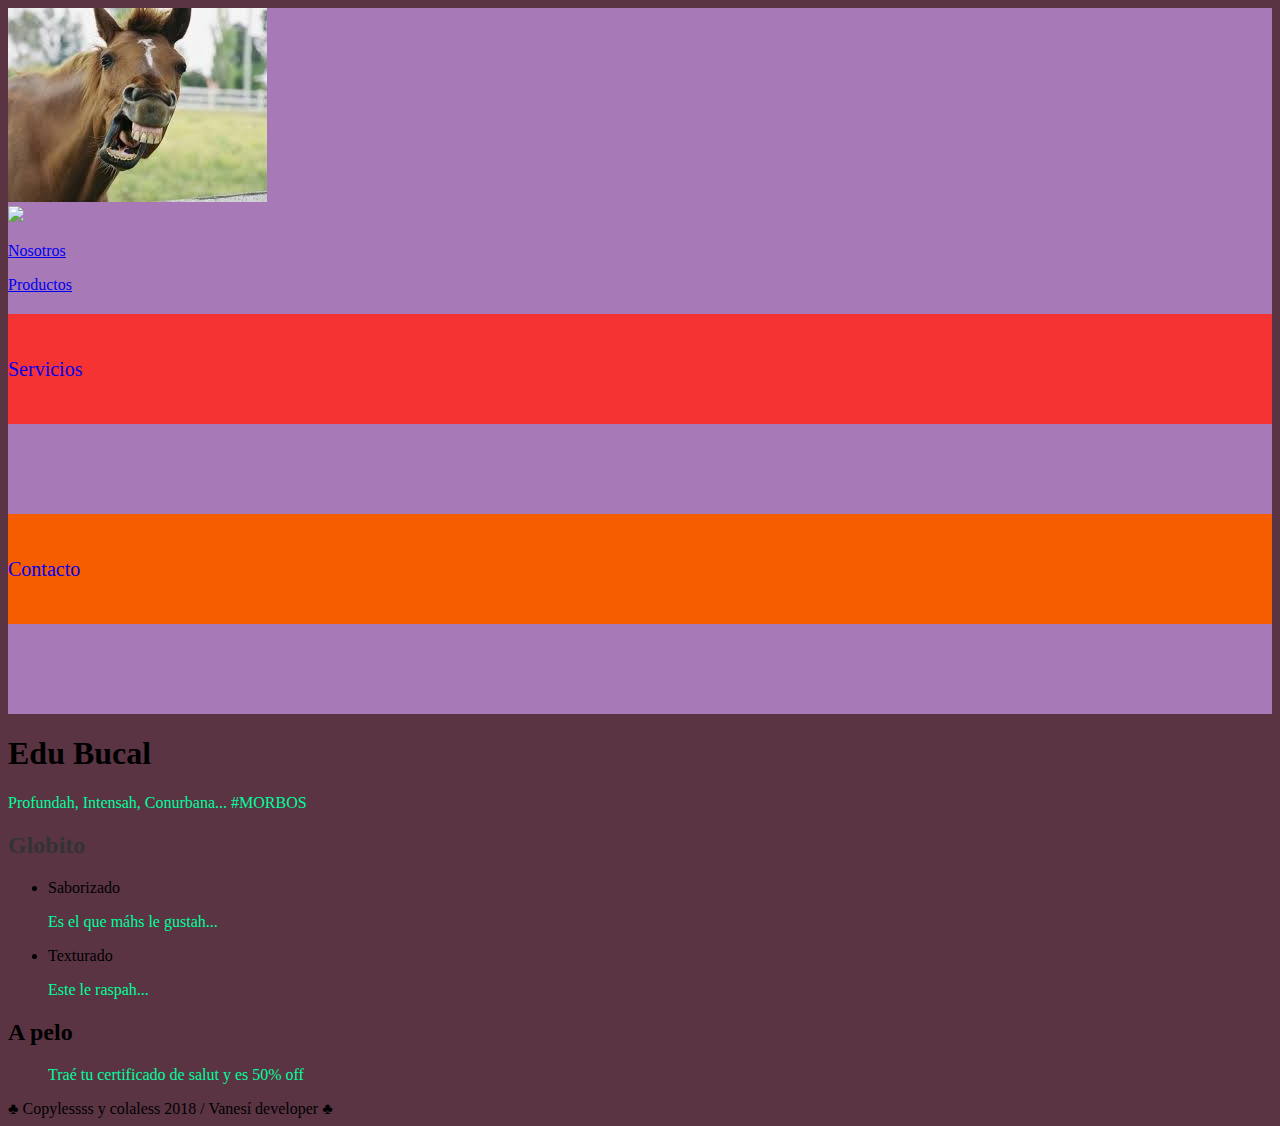
==== miteduGithub/public_html/index.html @ 0930c46d "primer commit" ====
<!DOCTYPE html>
<html>
    <head>
        <title>Mit Edu</title>
        <meta charset="UTF-8">
        <meta name="viewport" content="width=device-width, initial-scale=1.0">
        <link rel="stylesheet" type="text/css" href="stylesheet.css"> 
    </head>
    <body>       
        <header>  
            <img src="imagen/caballo.jpg">
            <nav>
                <a href="http://www.altotoga.com"  target="_blank">  <img src="http://altotoga.com/img/logo.png" </a> 
                <p><a href="nosotros/nosotros.html"> Nosotros </a> </p>
                <p><a href="productos/productos.html"> Productos </a> </p>
                <p class="servicios"><a href="servicios/servicios.html" style="text-decoration:none"> Servicios </a> </p>
                <p class="contacto"><a href="contacto/contacto.html" style="text-decoration:none"> Contacto </a> </p>
            </nav>
            </header>   
        <div> 
            <article>
                <h1> Edu Bucal</h1>
                <p> Profundah, Intensah, Conurbana... #MORBOS </p>  
            </article> 
            <section> 
                <h2 id="Puh">Globito</h2>
                <ul>
                    <li> Saborizado </li>
                    <p> Es el que máhs le gustah... </p>
                    <li> Texturado </li>
                    <p> <!a href> Este le raspah...  </p>
                </ul>  
            </section>
            <section>
                <h2> A pelo </h2>
                <ul>
               <p> Traé tu certificado de salut y es 50% off </p>
                </ul>
            </section>
        </div>
        <footer> ♣ Copylessss y colaless 2018 / Vanesí developer ♣ </footer>
    </body>
</html>
---- miteduGithub/public_html/stylesheet.css ----
@font-face {

                font-family: 'snowballs_city_personaluseoRg';

                src: 

                    url('fuente/snowballs-webfont.woff') format('woff');

                font-weight: normal;
                font-style: normal;

            } 
/* 
body{
               font-family: snowballs_city_personaluseoRg;
            }
            div {
                font-family: snowballs_city_personaluseoRg;
            } */

body{
    background-color: #5a3443;
}
#Puh{
    color: #333333;
}
header {
    
  width: 100%;
  height: 100%;
  position: relative;
  overflow: hidden;
  background-color: #a879b7;
  background-size: cover;
  background-position: center center;
}

.contacto {
  
  padding-top: 10px;
  padding-bottom: 10px;
  text-align: left;
  color: #fff;
  font-size: 20px;
  line-height: 90px;
  margin-bottom: 90px;
  font-weight: 10;
  background-color: #F65D00
}
.servicios {
      
  padding-top: 10px;
  padding-bottom: 10px;
  text-align: left;
  color: #00ff9c;
  font-size: 20px;
  line-height: 90px;
  margin-bottom: 90px;
  font-weight: 10;
  background-color: #F63333
}

/*body nav*/ p {color: #00ff9c;}
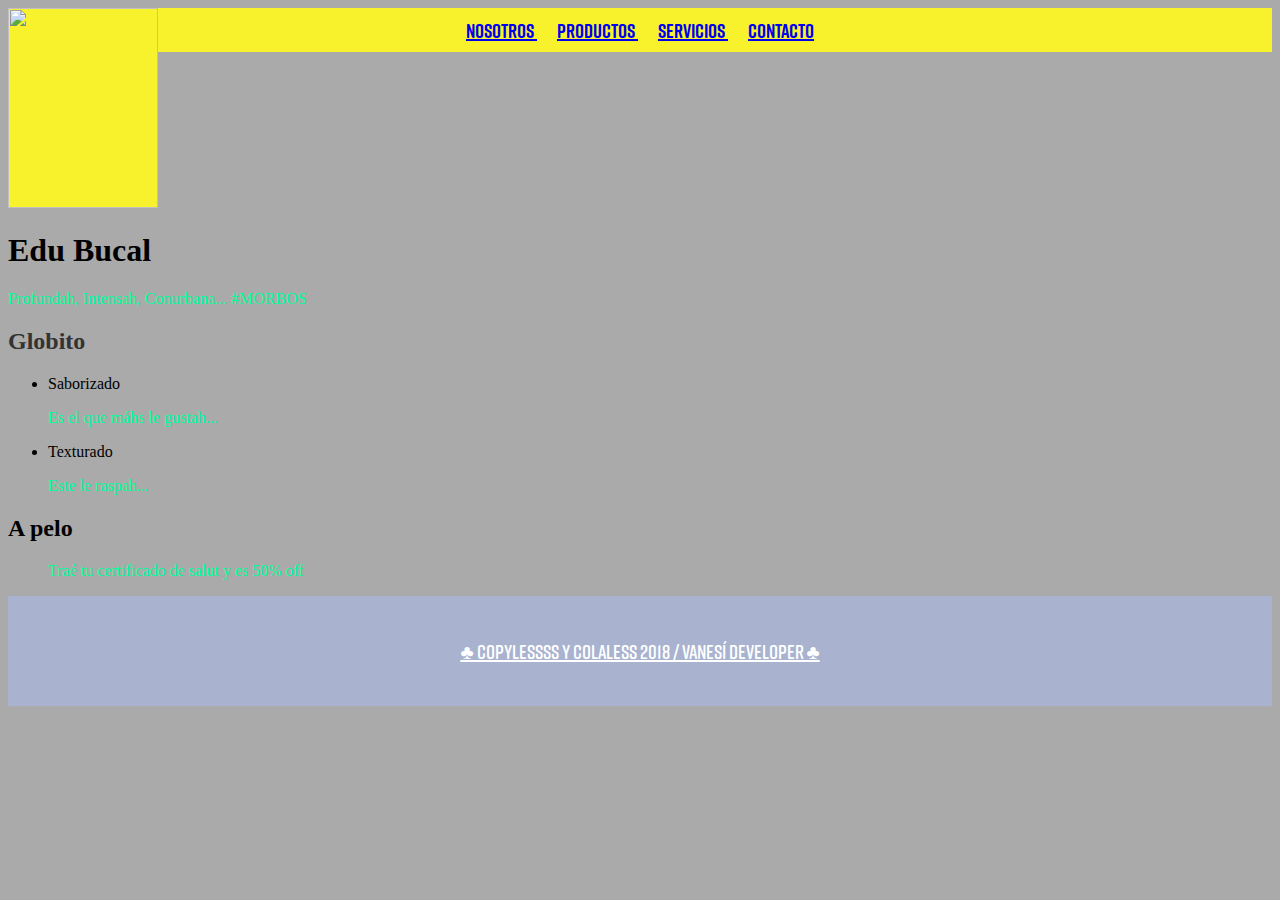
==== commit f93b8770: "batateado por to" ====
--- a/miteduGithub/public_html/index.html
+++ b/miteduGithub/public_html/index.html
@@ -8,16 +8,29 @@
     </head>
     <body>       
         <header>  
+             <a class="logo"  href="http://www.altotoga.com"  target="_blank">  
+                <img id="imagenlogo" onmouseover="icoico()" onmouseout="altotoga()" src="http://altotoga.com/img/logo.png">  </a> 
+
+
+            <nav id="nave">
+
+                <a href="nosotros/nosotros.html"> Nosotros </a> 
+                <a href="productos/productos.html"> Productos </a> 
+                <a href="servicios/servicios.html"> Servicios </a>
+                <a href="contacto/contacto.html"> Contacto </a> 
+            </nav> 
+            <!--
+            
             <img src="imagen/caballo.jpg">
             <nav>
-                <a href="http://www.altotoga.com"  target="_blank">  <img src="http://altotoga.com/img/logo.png" </a> 
+                <a href="http://www.altotoga.com"  target="_blank">  <img src="http://altotoga.com/img/logo.png">  </a> 
                 <p><a href="nosotros/nosotros.html"> Nosotros </a> </p>
                 <p><a href="productos/productos.html"> Productos </a> </p>
                 <p class="servicios"><a href="servicios/servicios.html" style="text-decoration:none"> Servicios </a> </p>
                 <p class="contacto"><a href="contacto/contacto.html" style="text-decoration:none"> Contacto </a> </p>
-            </nav>
-            </header>   
-        <div> 
+            </nav> -->
+        </header>   
+        <div id="content"> 
             <article>
                 <h1> Edu Bucal</h1>
                 <p> Profundah, Intensah, Conurbana... #MORBOS </p>  
@@ -28,16 +41,40 @@
                     <li> Saborizado </li>
                     <p> Es el que máhs le gustah... </p>
                     <li> Texturado </li>
-                    <p> <!a href> Este le raspah...  </p>
+                    <p> <!a href> Este le raspah...  </p> 
                 </ul>  
             </section>
             <section>
                 <h2> A pelo </h2>
                 <ul>
-               <p> Traé tu certificado de salut y es 50% off </p>
+                    <p> Traé tu certificado de salut y es 50% off </p>
                 </ul>
             </section>
         </div>
-        <footer> ♣ Copylessss y colaless 2018 / Vanesí developer ♣ </footer>
+        <footer id="cola" onmouseover="dignidad(true)" onmouseout="dignidad(false)" > <u>♣ Copylessss y colaless 2018 / Vanesí developer ♣ </u></footer>
+
+
+        <script type="text/javascript">
+
+            function icoico() {
+                document.getElementById("imagenlogo").src = "imagen/caballo.jpg";
+            }
+            function altotoga() {
+                document.getElementById("imagenlogo").src = "http://altotoga.com/img/logo.png";
+                //document.getElementById("logo").innerHTML= "<img src=\"http://altotoga.com/img/logo.png\"> "; 
+            }
+            function dignidad(boo) {
+                if (boo) {
+                    document.getElementById("cola").innerHTML = "*";
+                    document.getElementById("cola").style.color = "#666600"
+                    //document.getElementById("cola").style.fontSize="xx-large";
+                } else {
+                    document.getElementById("cola").innerHTML = "<u>♣ Copylessss y colaless 2018 / Vanesí developer ♣ </u>"
+                    document.getElementById("cola").style.color = "#ffffff"
+                }
+            }
+        </script>
+
+
     </body>
 </html>
--- a/miteduGithub/public_html/stylesheet.css
+++ b/miteduGithub/public_html/stylesheet.css
@@ -1,42 +1,149 @@
-
 @font-face {
 
-                font-family: 'snowballs_city_personaluseoRg';
+    font-family: 'rift';
 
-                src: 
+    src: 
 
-                    url('fuente/snowballs-webfont.woff') format('woff');
+        url('fuente/rift-regular.otf') format('opentype');
 
-                font-weight: normal;
-                font-style: normal;
+    font-weight: normal;
+    font-style: normal;
 
-            } 
-/* 
-body{
-               font-family: snowballs_city_personaluseoRg;
-            }
-            div {
-                font-family: snowballs_city_personaluseoRg;
-            } */
+}
+@font-face {
+
+    font-family: 'snowballs_city_personaluseoRg';
+
+    src: 
+
+        url('fuente/snowballs-webfont.woff') format('woff');
+
+    font-weight: normal;
+    font-style: normal;
+
+} 
+@font-face {
+
+    font-family: 'rift-bold';
+
+    src: 
+
+        url('fuente/rift-bold.otf') format('opentype');
+
+    font-weight: normal;
+    font-style: normal;
+
+} 
+@font-face {
+
+    font-family: 'rift-medium';
+
+    src: 
+
+        url('fuente/rift-medium.otf') format('opentype');
+
+    font-weight: normal;
+    font-style: normal;
+
+}
+@font-face {
+
+    font-family: 'rift-demi';
+
+    src: 
+
+        url('fuente/rift-demi.otf') format('opentype');
+
+    font-weight: normal;
+    font-style: normal;
+
+} 
+@font-face {
+
+    font-family: 'rift-light';
+
+    src: 
+
+        url('fuente/rift-light.otf') format('opentype');
+
+    font-weight: normal;
+    font-style: normal;
+
+} 
 
 body{
-    background-color: #5a3443;
+    font-family: rift-regular;
+    background-color: #aaaaaa;
 }
+/*
+div {font-family: snowballs_city_personaluseoRg;
+    
+} */
+
+
+
+header {
+    font-family: rift-bold;
+    /*    width: 100%;
+        height: 100%;*/
+    position: relative;
+    /*      overflow: hidden;*/
+    background-color: #a879b7;
+    /*    background-size: cover;*/
+    background-position: center ;
+
+}
+nav {
+
+    margin: 0;
+    text-align: center;
+    /*margin-top: 100px;*/
+    color: #00ff9c;
+    font-size: 20px;
+    padding: 10px;
+    /*    line-height: 40px;*/
+    /*  margin-bottom: 90px;*/
+    font-weight: 10;
+    background-color: #f7f22b;
+}
+
+nav a {
+    padding: 10px;
+    /*    padding-top: 10px;
+        padding-bottom: 10px;*/
+
+}
+
+header a:hover {
+    background-color: #4CAF50;
+}
+
+
+
+#imagenlogo {
+
+    position: absolute;
+    left: 0px;
+    top: 0px;
+
+    z-index: 2;
+    background-color: #f7f22b;
+
+    width: 150px;
+    height: 200px;
+}
+
+#content{
+    margin-top: 180px;
+}
+
 #Puh{
     color: #333333;
 }
-header {
+/*#cola {
     
-  width: 100%;
-  height: 100%;
-  position: relative;
-  overflow: hidden;
-  background-color: #a879b7;
-  background-size: cover;
-  background-position: center center;
-}
-
-.contacto {
+}*/
+/*.contacto {
   
   padding-top: 10px;
   padding-bottom: 10px;
@@ -59,6 +166,20 @@
   margin-bottom: 90px;
   font-weight: 10;
   background-color: #F63333
+}*/
+footer {
+    font-family: rift-demi;
+    padding-top: 10px;
+    padding-bottom: 10px;
+    text-align: center;
+    color: #ffffff;
+    font-size: 20px;
+    line-height: 90px;
+    margin-bottom: 90px;
+    font-weight: 10;
+    background-color: #a9b3d0;
+
 }
 
-/*body nav*/ p {color: #00ff9c;}+
+/*body nav*/ p {color: #00ff9c;} 